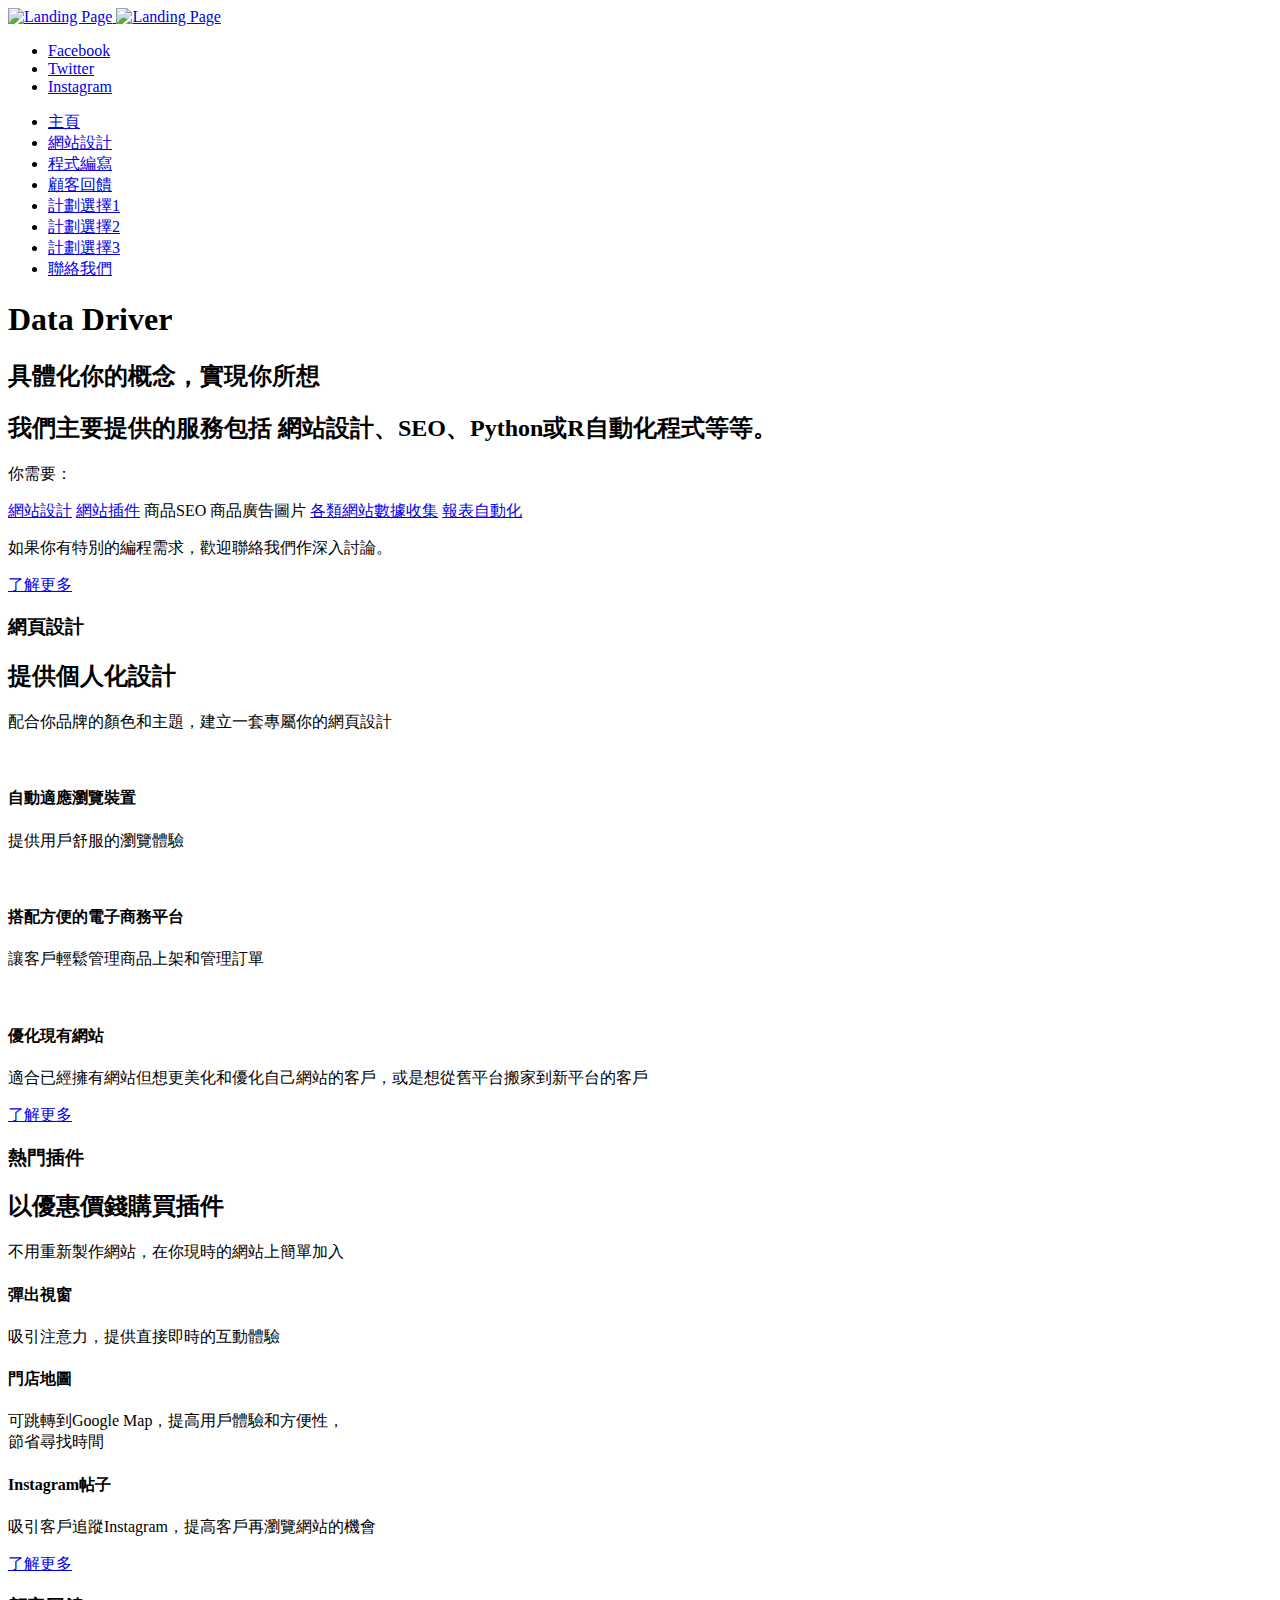
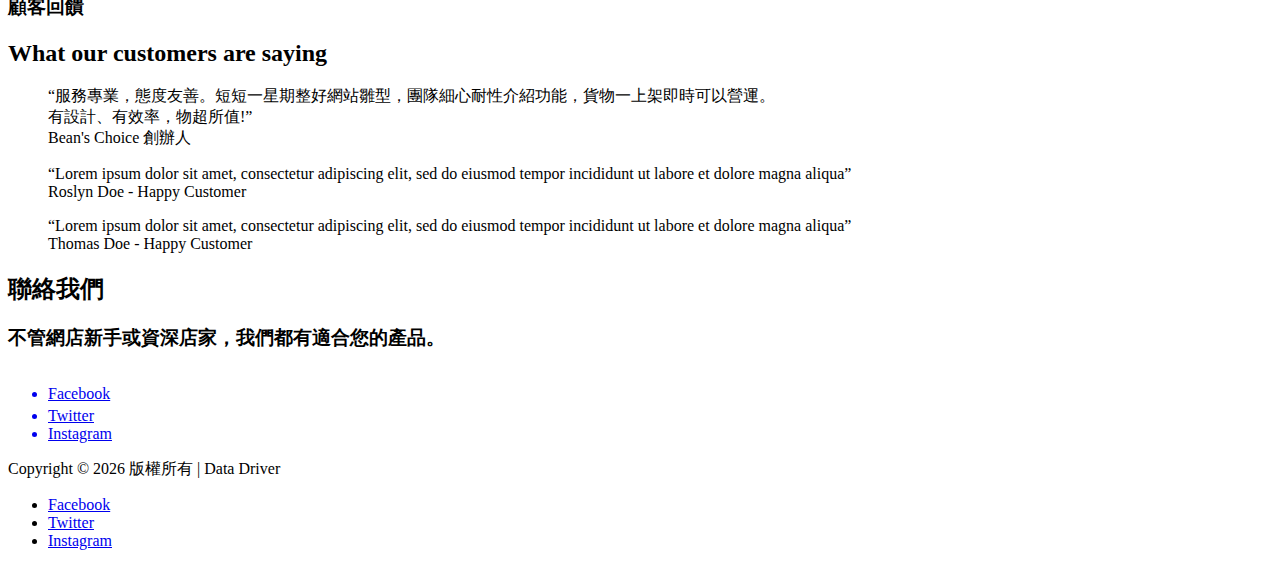
==== index.html @ 48b4c6f4 "Update index.html" ====
<!DOCTYPE html>
<html>
<head lang="en">
    <meta charset="UTF-8">

    <!--Page Title-->
    <title>Data Driver</title>

    <!--Meta Keywords and Description-->
    <meta name="keywords" content="">
    <meta name="description" content="">
    <meta name="viewport" content="width=device-width, initial-scale=1.0, user-scalable=no"/>

    <!--Favicon-->
    <link rel="shortcut icon" type="image/x-icon" href="images/favicon.ico" title="Favicon"/>

    <!-- boostrap CSS-->
    <link href="https://cdn.jsdelivr.net/npm/bootstrap@5.3.1/dist/css/bootstrap.min.css" rel="stylesheet" integrity="sha384-4bw+/aepP/YC94hEpVNVgiZdgIC5+VKNBQNGCHeKRQN+PtmoHDEXuppvnDJzQIu9" crossorigin="anonymous">

    <!-- Main CSS Files -->
    <link rel="stylesheet" href="css/style.css">
    <link rel="stylesheet" href="css/responsive.css">

    <!--Icon Fonts - Font Awesome Icons-->
    <link rel="stylesheet" href="css/font-awesome.min.css">

    <!-- Animate CSS-->
    <link href="css/animate.css" rel="stylesheet" type="text/css">

    <!--Google Webfonts-->
    <link href='https://fonts.googleapis.com/css?family=Open+Sans:400,300,600,700,800' rel='stylesheet' type='text/css'>
</head>
<body>

<!-- Preloader -->
<div id="preloader">
    <div id="status" class="la-ball-triangle-path la-dark">
        <div></div>
        <div></div>
        <div></div>
    </div>
</div>
<!--End of Preloader-->

<div class="page-border" data-wow-duration="0.7s" data-wow-delay="0.2s">
    <div class="top-border wow fadeInDown animated" style="visibility: visible; animation-name: fadeInDown;"></div>
    <div class="right-border wow fadeInRight animated" style="visibility: visible; animation-name: fadeInRight;"></div>
    <div class="bottom-border wow fadeInUp animated" style="visibility: visible; animation-name: fadeInUp;"></div>
    <div class="left-border wow fadeInLeft animated" style="visibility: visible; animation-name: fadeInLeft;"></div>
</div>

<div id="wrapper">

    <header id="banner" class="scrollto clearfix" data-enllax-ratio=".5" style="background-position: right -20px; background-image: url('images/banner-images/banner-image-1.jpg');">
        <div id="header" class="nav-collapse">
            <div class="row clearfix">
                <div class="col-1">

                    <!--Logo-->
                    <div id="logo">

                        <!--Logo that is shown on the banner-->
                        <a href="./">
                            <img src="images/logo.png" id="banner-logo" alt="Landing Page"/>
                        </a>
                        <!--End of Banner Logo-->

                        <!--The Logo that is shown on the sticky Navigation Bar-->
                        <a href="./">
                            <img src="images/logo-2.png" id="navigation-logo" alt="Landing Page"/>
                        </a>
                        <!--End of Navigation Logo-->

                    </div>
                    <!--End of Logo-->

                    <aside>

                        <!--Social Icons in Header-->
                        <ul class="social-icons">
                            <li>
                                <a target="_blank" title="Facebook" href="https://www.facebook.com/username">
                                    <i class="fa fa-facebook fa-1x"></i><span>Facebook</span>
                                </a>
                            </li>
                            <li>
                                <a target="_blank" title="Twitter" href="http://www.twitter.com/username">
                                    <i class="fa fa-twitter fa-1x"></i><span>Twitter</span>
                                </a>
                            </li>
                            <li>
                                <a target="_blank" title="Instagram" href="http://www.instagram.com/username">
                                    <i class="fa fa-instagram fa-1x"></i><span>Instagram</span>
                                </a>
                            </li>
                        </ul>
                        <!--End of Social Icons in Header-->

                    </aside>

                    <!--Main Navigation-->
                    <nav id="nav-main">
                        <ul>
                            <li>
                                <a href="./">主頁</a>
                            </li>
                            <li>
                                <a href="#web">網站設計</a>
                            </li>
                            <li class="d-none">
                                <a href="./program.html">程式編寫</a>
                            </li>
                            <li class="d-none">
                                <a href="#feedbacks">顧客回饋</a>
                            </li>
                            <li>
                                <a href="./plan.html">計劃選擇1</a>
                            </li>
                            <li>
                                <a rel="noopener" href="./plan.html">計劃選擇2</a>
                            </li>
                            <li>
                                <a rel="noopener" href="./plan/">計劃選擇3</a>
                            </li>
                            <li>
                                <a href="#contact">聯絡我們</a>
                            </li>
                        </ul>
                    </nav>
                    <!--End of Main Navigation-->

                    <div id="nav-trigger"><span></span></div>
                    <nav id="nav-mobile"></nav>

                </div>
            </div>
        </div><!--End of Header-->

        <!--Banner Content-->
        <section id="banner-content" class="row clearfix light-background">
            <div class="col-50 vertical-center">
                <div class="section-heading">
                    <h1>Data Driver </h1><h2>具體化你的概念，實現你所想</h2>
                    <h2>我們主要提供的服務包括 網站設計、SEO、Python或R自動化程式等等。</h2>
                    <p>你需要：</p>
                    <a href="#web" class="button">網站設計</a>
                    <a href="#plugin" class="button">網站插件</a>
                    <a onclick = "pop_up_screen()" class="button">商品SEO</a>
                    <a onclick = "pop_up_screen()" class="button">商品廣告圖片</a>
                    <a href="#program" class="d-none button">各類網站數據收集</a>
                    <a href="#program" class="d-none button">報表自動化</a>
                </div>
                <p>如果你有特別的編程需求，歡迎聯絡我們作深入討論。</p>
                <!--Call to Action-->
                <a href="#contact" class="button m-4">了解更多</a>
                <!--End Call to Action-->

            </div>

        </section><!--End of Row-->
    </header>

    <!--Main Content Area-->
    <main id="content">

        <!--web-->
        <section id="web" class="light-background scrollto">
            <div class="row pb-0 clearfix ">
                <div class="section-heading">
                    <h3>網頁設計</h3>
                    <h2 class="section-title">提供個人化設計</h2>
                    <p class="section-subtitle">配合你品牌的顏色和主題，建立一套專屬你的網頁設計</p>
                </div>
                <!--Description Block-->
                <div class="col-3-1 wow fadeInUp" data-wow-delay="0.1s">
                    <img src="images/gallery-images/mockup.png" alt=""> 
                    <!-- yuhahi pic, different device -->
                    <!--Description-->
                    <div class="description">
                        <h4>自動適應瀏覽裝置</h4>
                        <p>提供用戶舒服的瀏覽體驗</p>
                    </div>
                </div>
                <!--End of Description Block-->
                <!--Description Block-->
                <div class="col-3-1 wow fadeInUp" data-wow-delay="0.2s">
                    <img src="images/gallery-images/shopping-cart.png" alt=""> 
                    <!-- clover pet pic -->
                    <!--Description-->
                    <div class="description">
                        <h4>搭配方便的電子商務平台</h4>
                        <p>讓客戶輕鬆管理商品上架和管理訂單</p>
                    </div>
                </div>
                <!--End of Description Block-->
                <!--Description Block-->
                <div class="col-3-1 wow fadeInUp" data-wow-delay="0.3s">
                    <img src="images/gallery-images/migration.png" alt=""> 
                    <!-- clover pet pic -->
                    <!--Description-->
                    <div class="description">
                        <h4>優化現有網站</h4>
                        <p>適合已經擁有網站但想更美化和優化自己網站的客戶，或是想從舊平台搬家到新平台的客戶</p>
                    </div>
                </div>
                <!--End of Description Block-->
            </div>
            
            <!--Call to Action-->
            <a href="#contact" class="mb-5 button wow fadeInUp" data-wow-delay="0.3s">了解更多</a>
            <!--End Call to Action-->
        </section>
        <!--End of web-->

        <!--plugin-->
        <section id="plugin" class="dark-background scrollto">
            <div class="row pb-0 clearfix ">
                <div class="section-heading">
                    <h3>熱門插件</h3>
                    <h2 class="section-title">以優惠價錢購買插件</h2>
                    <p class="section-subtitle">不用重新製作網站，在你現時的網站上簡單加入</p>
                </div>
                <!--Icon Block-->
                <div class="col-3-1 icon-block icon-top wow fadeInUp" data-wow-delay="0.1s">
                    <!--Icon-->
                    <div class="icon">
                        <i class="fa fa-window-restore fa-2x"></i>
                    </div>
                    <div class="pic" style="background-image: url('images/gallery-images/pop-up.png')"></div>
                    <!--Icon Block Description-->
                    <div class="description">
                        <h4>彈出視窗</h4>
                        <p>吸引注意力，提供直接即時的互動體驗</p>
                    </div>
                </div>
                <!--End of Icon Block-->

                <!--Icon Block-->
                <div class="col-3-1 icon-block icon-top wow fadeInUp" data-wow-delay="0.2s">
                    <!--Icon-->
                    <div class="icon">
                        <i class="fa fa-map-marker fa-2x"></i>
                    </div>
                    <div class="pic" style="background-image: url('images/gallery-images/example-map.png')"></div>
                    <!--Icon Block Description-->
                    <div class="description">
                        <h4>門店地圖</h4>
                        <p>可跳轉到Google Map，提高用戶體驗和方便性，<br>節省尋找時間</p>
                    </div>
                </div>
                <!--End of Icon Block-->

                <!--Icon Block-->
                <div class="col-3-1 icon-block icon-top wow fadeInUp" data-wow-delay="0.3s">
                    <!--Icon-->
                    <div class="icon">
                        <i class="fa fa-instagram fa-2x"></i>
                    </div>
                    <div class="pic" style="background-image: url('images/gallery-images/ig-feed.png')"></div>
                    <!--Icon Block Description-->
                    <div class="description">
                        <h4>Instagram帖子</h4>
                        <p>吸引客戶追蹤Instagram，提高客戶再瀏覽網站的機會</p>
                    </div>
                </div>
                <!--End of Icon Block-->
            </div>
            
                <!--Call to Action-->
                <a href="#contact" class="mb-5 button wow fadeInUp" data-wow-delay="0.8s">了解更多</a>
                <!--End Call to Action-->
        </section>
        <!--End of plugin-->

        <!--feedbacks-->
        <section id="feedbacks" class="d-none scrollto" data-enllax-ratio=".2" style="background-position: center -8px; background-image: url('images/banner-images/banner-image-2.jpg');">

            <div class="row clearfix">

                <div class="section-heading">
                    <h3>顧客回饋</h3>
                    <h2 class="section-title">What our customers are saying</h2>
                </div>

                <!--User feedback-->
                <blockquote class="col-3 feedback ">
                    <div class="section-pic" style="background-image: url('images/user-images/user-1.jpg')">
                        </div>
                    <q>服務專業，態度友善。短短一星期整好網站雛型，團隊細心耐性介紹功能，貨物一上架即時可以營運。<br>有設計、有效率，物超所值!</q>
                    <footer>Bean's Choice 創辦人</footer>
                </blockquote>
                <!-- End of feedback-->

                <!--User feedback-->
                <blockquote class="col-3 feedback ">
                    <div class="section-pic" style="background-image: url('images/user-images/user-1.jpg')"></div>
                    <q>Lorem ipsum dolor sit amet, consectetur adipiscing elit, sed do eiusmod tempor incididunt ut
                        labore
                        et dolore magna aliqua</q>
                    <footer>Roslyn Doe - Happy Customer</footer>
                </blockquote>
                <!-- End of feedback-->

                <!--User feedback-->
                <blockquote class="col-3 feedback ">
                    <div class="section-pic" style="background-image: url('images/user-images/user-1.jpg')"></div>
                    <q>Lorem ipsum dolor sit amet, consectetur adipiscing elit, sed do eiusmod tempor incididunt ut
                        labore
                        et dolore magna aliqua</q>
                    <footer>Thomas Doe - Happy Customer</footer>
                </blockquote>
                <!-- End of feedback-->

            </div>

        </section>
        <!--End of feedbacks-->

        <!-- Testing -->
        <section id="contact" class="section-pic dark-background scrollto clearfix" style="background-image: url('images/banner-images/banner-image-1.jpg'
        ); background-position: 50% -10px;">
            <div class="overlay gradient-overlay"></div>
            <div class="row clearfix mb-5">
                <div class="section-heading">
                    <h2 class="section-title">聯絡我們</h2>
                    <h3 class="section-subtitle">不管網店新手或資深店家，我們都有適合您的產品。</h3>
                </div>
                <!--Social Icons in Footer-->
                
                <ul class="social-icons">
                    <a target="_blank" title="Facebook"  href="https://www.facebook.com/username">
                        <li>
                            <i class="fa fa-whatsapp" style="font-size: 2em;"></i><span>Facebook</span>
                        </li>
                    </a>
                    <a target="_blank" title="Twitter" href="http://www.twitter.com/username">
                        <li>
                            <i class="fa fa-paper-plane"></i><span>Twitter</span>
                        </li>
                    </a>
                    <a target="_blank" title="Instagram" href="http://www.instagram.com/username">
                        <li>
                            <i class="fa fa-envelope"></i><span>Instagram</span>
                        </li>
                    </a>
                </ul>
                <!--End of Social Icons in Footer-->
            </div>
        </section>
        <!-- End of Testing-->
    </main>
    <!--End Main Content Area-->


    <!--Footer-->
    <footer id="landing-footer" class="clearfix">
        <div class="row clearfix">

            <p id="copyright" class="col-2">Copyright © 
                <script>document.write(new Date().getFullYear());</script>
             版權所有 | Data Driver</p>

            <!--Social Icons in Footer-->
            <ul class="col-2 social-icons">
                <li>
                    <a target="_blank" title="Facebook" href="https://www.facebook.com/username">
                        <i class="fa fa-facebook fa-1x"></i><span>Facebook</span>
                    </a>
                </li>
                <li>
                    <a target="_blank" title="Twitter" href="http://www.twitter.com/username">
                        <i class="fa fa-twitter fa-1x"></i><span>Twitter</span>
                    </a>
                </li>
                <li>
                    <a target="_blank" title="Instagram" href="http://www.instagram.com/username">
                        <i class="fa fa-instagram fa-1x"></i><span>Instagram</span>
                    </a>
                </li>
            </ul>
            <!--End of Social Icons in Footer-->
        </div>
    </footer>
    <!--End of Footer-->

</div>

<!-- Include JavaScript resources -->
<script src="js/jquery.1.8.3.min.js"></script>
<script src="js/wow.min.js"></script>
<script src="js/featherlight.min.js"></script>
<script src="js/featherlight.gallery.min.js"></script>
<script src="js/jquery.enllax.min.js"></script>
<script src="js/jquery.scrollUp.min.js"></script>
<script src="js/jquery.easing.min.js"></script>
<script src="js/jquery.stickyNavbar.min.js"></script>
<script src="js/jquery.waypoints.min.js"></script>
<script src="js/images-loaded.min.js"></script>
<script src="js/lightbox.min.js"></script>
<script src="js/site.js"></script>


</body>
</html>
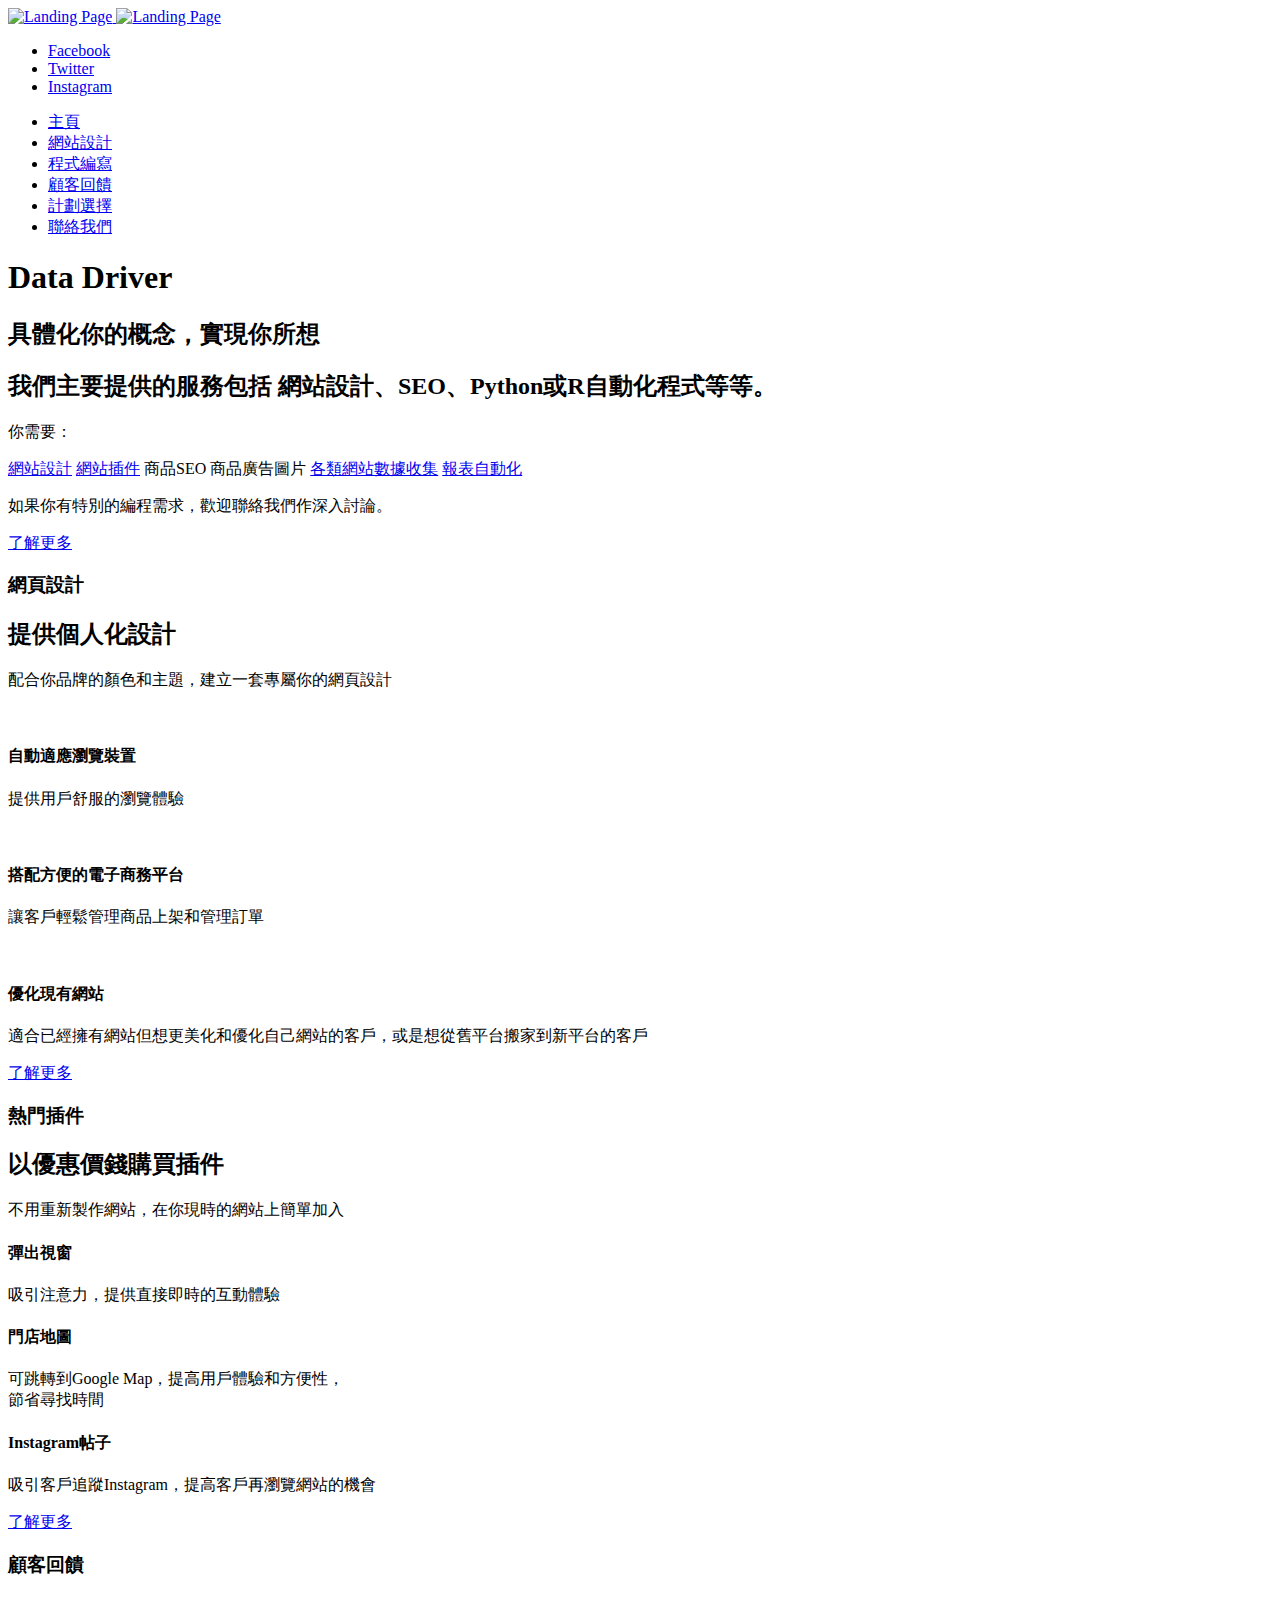
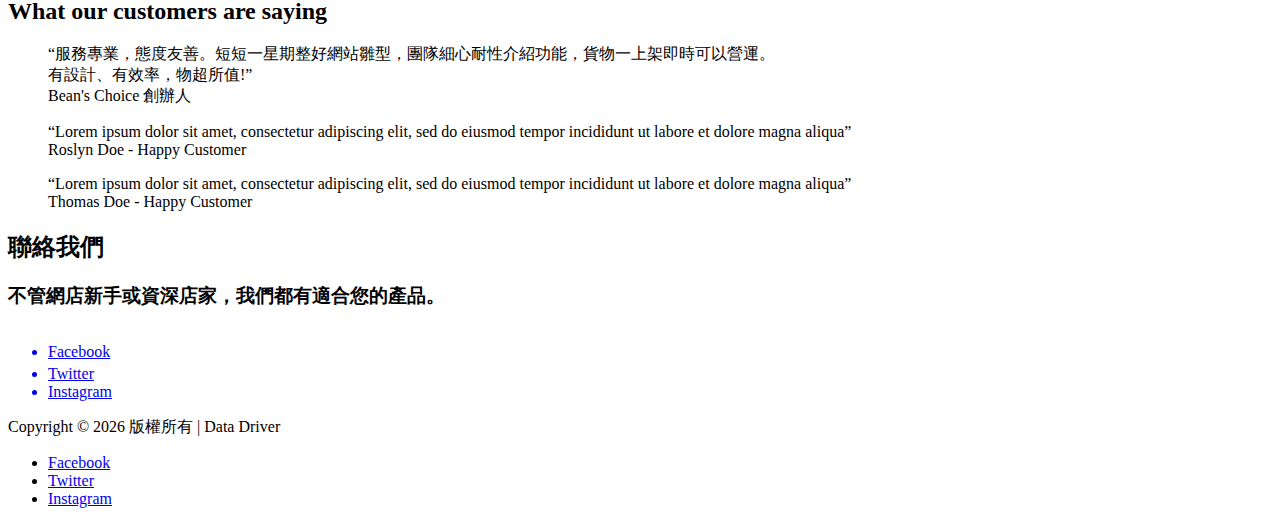
==== commit 2c24c7dd: "Update index.html" ====
--- a/index.html
+++ b/index.html
@@ -114,13 +114,7 @@
                                 <a href="#feedbacks">顧客回饋</a>
                             </li>
                             <li>
-                                <a href="./plan.html">計劃選擇1</a>
-                            </li>
-                            <li>
-                                <a rel="noopener" href="./plan.html">計劃選擇2</a>
-                            </li>
-                            <li>
-                                <a rel="noopener" href="./plan/">計劃選擇3</a>
+                                <a href="https://datadriverofficial.github.io/plan">計劃選擇</a>
                             </li>
                             <li>
                                 <a href="#contact">聯絡我們</a>
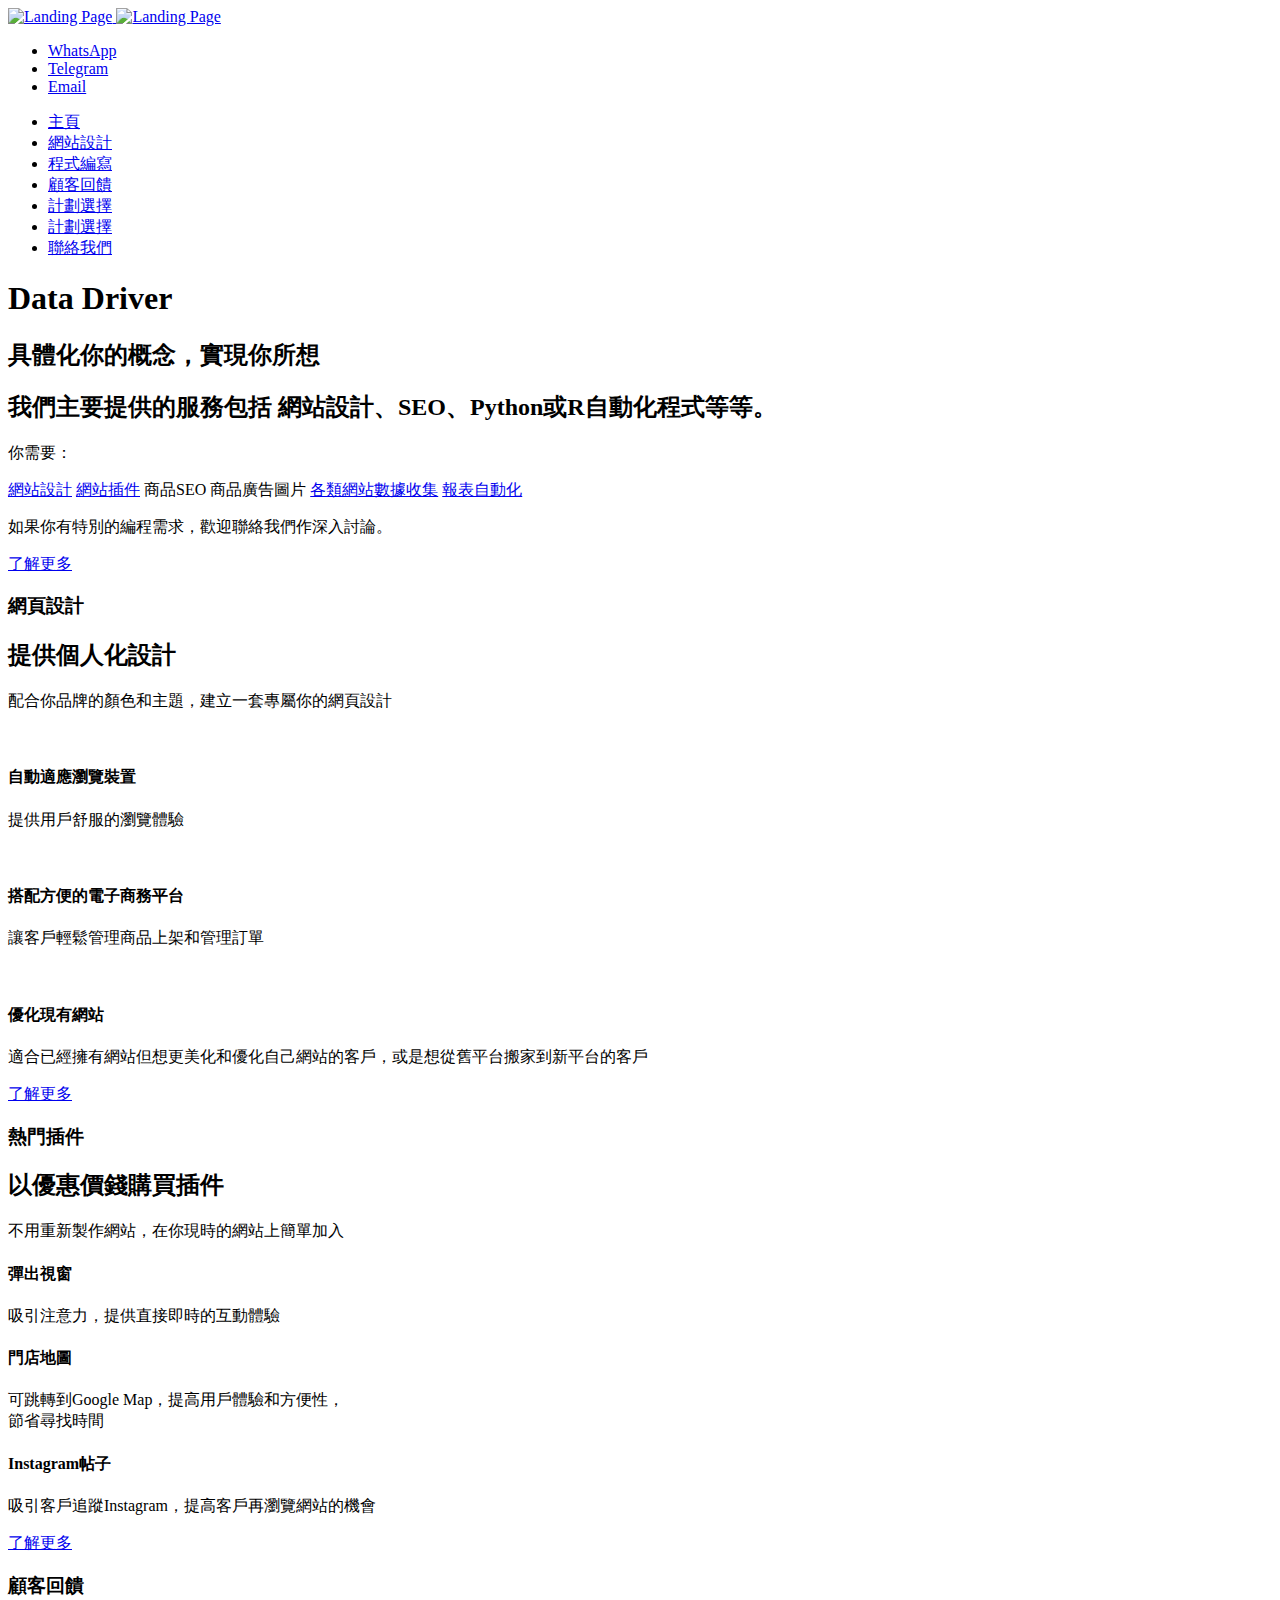
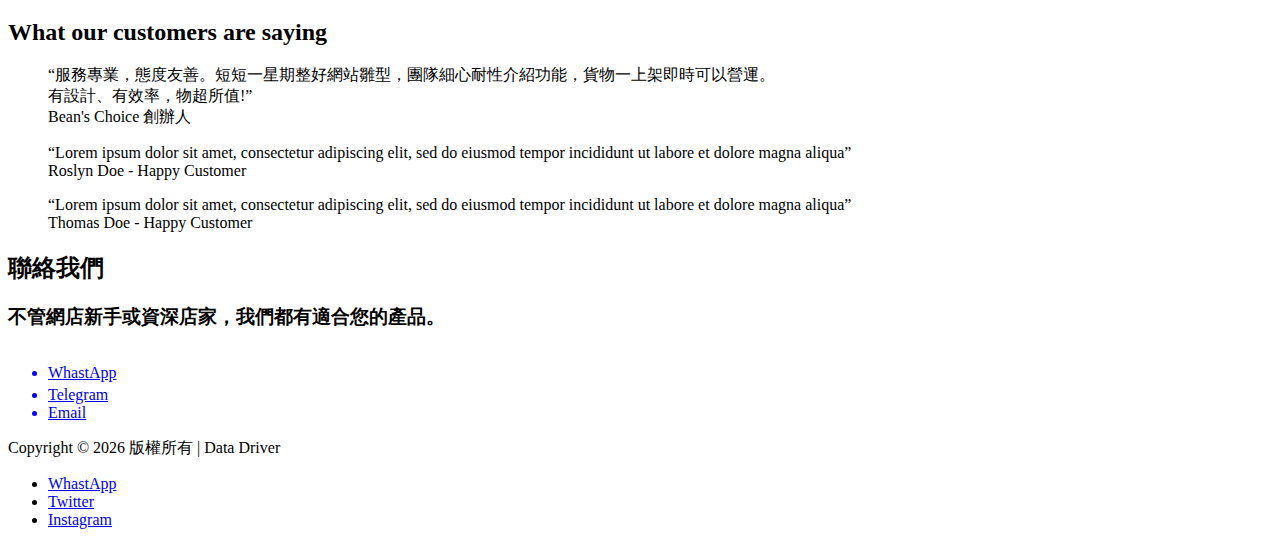
==== commit 3964fd25: "Add files via upload" ====
--- a/index.html
+++ b/index.html
@@ -1,398 +1,431 @@
-<!DOCTYPE html>
-<html>
-<head lang="en">
-    <meta charset="UTF-8">
-
-    <!--Page Title-->
-    <title>Data Driver</title>
-
-    <!--Meta Keywords and Description-->
-    <meta name="keywords" content="">
-    <meta name="description" content="">
-    <meta name="viewport" content="width=device-width, initial-scale=1.0, user-scalable=no"/>
-
-    <!--Favicon-->
-    <link rel="shortcut icon" type="image/x-icon" href="images/favicon.ico" title="Favicon"/>
-
-    <!-- boostrap CSS-->
-    <link href="https://cdn.jsdelivr.net/npm/bootstrap@5.3.1/dist/css/bootstrap.min.css" rel="stylesheet" integrity="sha384-4bw+/aepP/YC94hEpVNVgiZdgIC5+VKNBQNGCHeKRQN+PtmoHDEXuppvnDJzQIu9" crossorigin="anonymous">
-
-    <!-- Main CSS Files -->
-    <link rel="stylesheet" href="css/style.css">
-    <link rel="stylesheet" href="css/responsive.css">
-
-    <!--Icon Fonts - Font Awesome Icons-->
-    <link rel="stylesheet" href="css/font-awesome.min.css">
-
-    <!-- Animate CSS-->
-    <link href="css/animate.css" rel="stylesheet" type="text/css">
-
-    <!--Google Webfonts-->
-    <link href='https://fonts.googleapis.com/css?family=Open+Sans:400,300,600,700,800' rel='stylesheet' type='text/css'>
-</head>
-<body>
-
-<!-- Preloader -->
-<div id="preloader">
-    <div id="status" class="la-ball-triangle-path la-dark">
-        <div></div>
-        <div></div>
-        <div></div>
-    </div>
-</div>
-<!--End of Preloader-->
-
-<div class="page-border" data-wow-duration="0.7s" data-wow-delay="0.2s">
-    <div class="top-border wow fadeInDown animated" style="visibility: visible; animation-name: fadeInDown;"></div>
-    <div class="right-border wow fadeInRight animated" style="visibility: visible; animation-name: fadeInRight;"></div>
-    <div class="bottom-border wow fadeInUp animated" style="visibility: visible; animation-name: fadeInUp;"></div>
-    <div class="left-border wow fadeInLeft animated" style="visibility: visible; animation-name: fadeInLeft;"></div>
-</div>
-
-<div id="wrapper">
-
-    <header id="banner" class="scrollto clearfix" data-enllax-ratio=".5" style="background-position: right -20px; background-image: url('images/banner-images/banner-image-1.jpg');">
-        <div id="header" class="nav-collapse">
-            <div class="row clearfix">
-                <div class="col-1">
-
-                    <!--Logo-->
-                    <div id="logo">
-
-                        <!--Logo that is shown on the banner-->
-                        <a href="./">
-                            <img src="images/logo.png" id="banner-logo" alt="Landing Page"/>
-                        </a>
-                        <!--End of Banner Logo-->
-
-                        <!--The Logo that is shown on the sticky Navigation Bar-->
-                        <a href="./">
-                            <img src="images/logo-2.png" id="navigation-logo" alt="Landing Page"/>
-                        </a>
-                        <!--End of Navigation Logo-->
-
-                    </div>
-                    <!--End of Logo-->
-
-                    <aside>
-
-                        <!--Social Icons in Header-->
-                        <ul class="social-icons">
-                            <li>
-                                <a target="_blank" title="Facebook" href="https://www.facebook.com/username">
-                                    <i class="fa fa-facebook fa-1x"></i><span>Facebook</span>
-                                </a>
-                            </li>
-                            <li>
-                                <a target="_blank" title="Twitter" href="http://www.twitter.com/username">
-                                    <i class="fa fa-twitter fa-1x"></i><span>Twitter</span>
-                                </a>
-                            </li>
-                            <li>
-                                <a target="_blank" title="Instagram" href="http://www.instagram.com/username">
-                                    <i class="fa fa-instagram fa-1x"></i><span>Instagram</span>
-                                </a>
-                            </li>
-                        </ul>
-                        <!--End of Social Icons in Header-->
-
-                    </aside>
-
-                    <!--Main Navigation-->
-                    <nav id="nav-main">
-                        <ul>
-                            <li>
-                                <a href="./">主頁</a>
-                            </li>
-                            <li>
-                                <a href="#web">網站設計</a>
-                            </li>
-                            <li class="d-none">
-                                <a href="./program.html">程式編寫</a>
-                            </li>
-                            <li class="d-none">
-                                <a href="#feedbacks">顧客回饋</a>
-                            </li>
-                            <li>
-                                <a href="https://datadriverofficial.github.io/plan">計劃選擇</a>
-                            </li>
-                            <li>
-                                <a href="#contact">聯絡我們</a>
-                            </li>
-                        </ul>
-                    </nav>
-                    <!--End of Main Navigation-->
-
-                    <div id="nav-trigger"><span></span></div>
-                    <nav id="nav-mobile"></nav>
-
-                </div>
-            </div>
-        </div><!--End of Header-->
-
-        <!--Banner Content-->
-        <section id="banner-content" class="row clearfix light-background">
-            <div class="col-50 vertical-center">
-                <div class="section-heading">
-                    <h1>Data Driver </h1><h2>具體化你的概念，實現你所想</h2>
-                    <h2>我們主要提供的服務包括 網站設計、SEO、Python或R自動化程式等等。</h2>
-                    <p>你需要：</p>
-                    <a href="#web" class="button">網站設計</a>
-                    <a href="#plugin" class="button">網站插件</a>
-                    <a onclick = "pop_up_screen()" class="button">商品SEO</a>
-                    <a onclick = "pop_up_screen()" class="button">商品廣告圖片</a>
-                    <a href="#program" class="d-none button">各類網站數據收集</a>
-                    <a href="#program" class="d-none button">報表自動化</a>
-                </div>
-                <p>如果你有特別的編程需求，歡迎聯絡我們作深入討論。</p>
-                <!--Call to Action-->
-                <a href="#contact" class="button m-4">了解更多</a>
-                <!--End Call to Action-->
-
-            </div>
-
-        </section><!--End of Row-->
-    </header>
-
-    <!--Main Content Area-->
-    <main id="content">
-
-        <!--web-->
-        <section id="web" class="light-background scrollto">
-            <div class="row pb-0 clearfix ">
-                <div class="section-heading">
-                    <h3>網頁設計</h3>
-                    <h2 class="section-title">提供個人化設計</h2>
-                    <p class="section-subtitle">配合你品牌的顏色和主題，建立一套專屬你的網頁設計</p>
-                </div>
-                <!--Description Block-->
-                <div class="col-3-1 wow fadeInUp" data-wow-delay="0.1s">
-                    <img src="images/gallery-images/mockup.png" alt=""> 
-                    <!-- yuhahi pic, different device -->
-                    <!--Description-->
-                    <div class="description">
-                        <h4>自動適應瀏覽裝置</h4>
-                        <p>提供用戶舒服的瀏覽體驗</p>
-                    </div>
-                </div>
-                <!--End of Description Block-->
-                <!--Description Block-->
-                <div class="col-3-1 wow fadeInUp" data-wow-delay="0.2s">
-                    <img src="images/gallery-images/shopping-cart.png" alt=""> 
-                    <!-- clover pet pic -->
-                    <!--Description-->
-                    <div class="description">
-                        <h4>搭配方便的電子商務平台</h4>
-                        <p>讓客戶輕鬆管理商品上架和管理訂單</p>
-                    </div>
-                </div>
-                <!--End of Description Block-->
-                <!--Description Block-->
-                <div class="col-3-1 wow fadeInUp" data-wow-delay="0.3s">
-                    <img src="images/gallery-images/migration.png" alt=""> 
-                    <!-- clover pet pic -->
-                    <!--Description-->
-                    <div class="description">
-                        <h4>優化現有網站</h4>
-                        <p>適合已經擁有網站但想更美化和優化自己網站的客戶，或是想從舊平台搬家到新平台的客戶</p>
-                    </div>
-                </div>
-                <!--End of Description Block-->
-            </div>
-            
-            <!--Call to Action-->
-            <a href="#contact" class="mb-5 button wow fadeInUp" data-wow-delay="0.3s">了解更多</a>
-            <!--End Call to Action-->
-        </section>
-        <!--End of web-->
-
-        <!--plugin-->
-        <section id="plugin" class="dark-background scrollto">
-            <div class="row pb-0 clearfix ">
-                <div class="section-heading">
-                    <h3>熱門插件</h3>
-                    <h2 class="section-title">以優惠價錢購買插件</h2>
-                    <p class="section-subtitle">不用重新製作網站，在你現時的網站上簡單加入</p>
-                </div>
-                <!--Icon Block-->
-                <div class="col-3-1 icon-block icon-top wow fadeInUp" data-wow-delay="0.1s">
-                    <!--Icon-->
-                    <div class="icon">
-                        <i class="fa fa-window-restore fa-2x"></i>
-                    </div>
-                    <div class="pic" style="background-image: url('images/gallery-images/pop-up.png')"></div>
-                    <!--Icon Block Description-->
-                    <div class="description">
-                        <h4>彈出視窗</h4>
-                        <p>吸引注意力，提供直接即時的互動體驗</p>
-                    </div>
-                </div>
-                <!--End of Icon Block-->
-
-                <!--Icon Block-->
-                <div class="col-3-1 icon-block icon-top wow fadeInUp" data-wow-delay="0.2s">
-                    <!--Icon-->
-                    <div class="icon">
-                        <i class="fa fa-map-marker fa-2x"></i>
-                    </div>
-                    <div class="pic" style="background-image: url('images/gallery-images/example-map.png')"></div>
-                    <!--Icon Block Description-->
-                    <div class="description">
-                        <h4>門店地圖</h4>
-                        <p>可跳轉到Google Map，提高用戶體驗和方便性，<br>節省尋找時間</p>
-                    </div>
-                </div>
-                <!--End of Icon Block-->
-
-                <!--Icon Block-->
-                <div class="col-3-1 icon-block icon-top wow fadeInUp" data-wow-delay="0.3s">
-                    <!--Icon-->
-                    <div class="icon">
-                        <i class="fa fa-instagram fa-2x"></i>
-                    </div>
-                    <div class="pic" style="background-image: url('images/gallery-images/ig-feed.png')"></div>
-                    <!--Icon Block Description-->
-                    <div class="description">
-                        <h4>Instagram帖子</h4>
-                        <p>吸引客戶追蹤Instagram，提高客戶再瀏覽網站的機會</p>
-                    </div>
-                </div>
-                <!--End of Icon Block-->
-            </div>
-            
-                <!--Call to Action-->
-                <a href="#contact" class="mb-5 button wow fadeInUp" data-wow-delay="0.8s">了解更多</a>
-                <!--End Call to Action-->
-        </section>
-        <!--End of plugin-->
-
-        <!--feedbacks-->
-        <section id="feedbacks" class="d-none scrollto" data-enllax-ratio=".2" style="background-position: center -8px; background-image: url('images/banner-images/banner-image-2.jpg');">
-
-            <div class="row clearfix">
-
-                <div class="section-heading">
-                    <h3>顧客回饋</h3>
-                    <h2 class="section-title">What our customers are saying</h2>
-                </div>
-
-                <!--User feedback-->
-                <blockquote class="col-3 feedback ">
-                    <div class="section-pic" style="background-image: url('images/user-images/user-1.jpg')">
-                        </div>
-                    <q>服務專業，態度友善。短短一星期整好網站雛型，團隊細心耐性介紹功能，貨物一上架即時可以營運。<br>有設計、有效率，物超所值!</q>
-                    <footer>Bean's Choice 創辦人</footer>
-                </blockquote>
-                <!-- End of feedback-->
-
-                <!--User feedback-->
-                <blockquote class="col-3 feedback ">
-                    <div class="section-pic" style="background-image: url('images/user-images/user-1.jpg')"></div>
-                    <q>Lorem ipsum dolor sit amet, consectetur adipiscing elit, sed do eiusmod tempor incididunt ut
-                        labore
-                        et dolore magna aliqua</q>
-                    <footer>Roslyn Doe - Happy Customer</footer>
-                </blockquote>
-                <!-- End of feedback-->
-
-                <!--User feedback-->
-                <blockquote class="col-3 feedback ">
-                    <div class="section-pic" style="background-image: url('images/user-images/user-1.jpg')"></div>
-                    <q>Lorem ipsum dolor sit amet, consectetur adipiscing elit, sed do eiusmod tempor incididunt ut
-                        labore
-                        et dolore magna aliqua</q>
-                    <footer>Thomas Doe - Happy Customer</footer>
-                </blockquote>
-                <!-- End of feedback-->
-
-            </div>
-
-        </section>
-        <!--End of feedbacks-->
-
-        <!-- Testing -->
-        <section id="contact" class="section-pic dark-background scrollto clearfix" style="background-image: url('images/banner-images/banner-image-1.jpg'
-        ); background-position: 50% -10px;">
-            <div class="overlay gradient-overlay"></div>
-            <div class="row clearfix mb-5">
-                <div class="section-heading">
-                    <h2 class="section-title">聯絡我們</h2>
-                    <h3 class="section-subtitle">不管網店新手或資深店家，我們都有適合您的產品。</h3>
-                </div>
-                <!--Social Icons in Footer-->
-                
-                <ul class="social-icons">
-                    <a target="_blank" title="Facebook"  href="https://www.facebook.com/username">
-                        <li>
-                            <i class="fa fa-whatsapp" style="font-size: 2em;"></i><span>Facebook</span>
-                        </li>
-                    </a>
-                    <a target="_blank" title="Twitter" href="http://www.twitter.com/username">
-                        <li>
-                            <i class="fa fa-paper-plane"></i><span>Twitter</span>
-                        </li>
-                    </a>
-                    <a target="_blank" title="Instagram" href="http://www.instagram.com/username">
-                        <li>
-                            <i class="fa fa-envelope"></i><span>Instagram</span>
-                        </li>
-                    </a>
-                </ul>
-                <!--End of Social Icons in Footer-->
-            </div>
-        </section>
-        <!-- End of Testing-->
-    </main>
-    <!--End Main Content Area-->
-
-
-    <!--Footer-->
-    <footer id="landing-footer" class="clearfix">
-        <div class="row clearfix">
-
-            <p id="copyright" class="col-2">Copyright © 
-                <script>document.write(new Date().getFullYear());</script>
-             版權所有 | Data Driver</p>
-
-            <!--Social Icons in Footer-->
-            <ul class="col-2 social-icons">
-                <li>
-                    <a target="_blank" title="Facebook" href="https://www.facebook.com/username">
-                        <i class="fa fa-facebook fa-1x"></i><span>Facebook</span>
-                    </a>
-                </li>
-                <li>
-                    <a target="_blank" title="Twitter" href="http://www.twitter.com/username">
-                        <i class="fa fa-twitter fa-1x"></i><span>Twitter</span>
-                    </a>
-                </li>
-                <li>
-                    <a target="_blank" title="Instagram" href="http://www.instagram.com/username">
-                        <i class="fa fa-instagram fa-1x"></i><span>Instagram</span>
-                    </a>
-                </li>
-            </ul>
-            <!--End of Social Icons in Footer-->
-        </div>
-    </footer>
-    <!--End of Footer-->
-
-</div>
-
-<!-- Include JavaScript resources -->
-<script src="js/jquery.1.8.3.min.js"></script>
-<script src="js/wow.min.js"></script>
-<script src="js/featherlight.min.js"></script>
-<script src="js/featherlight.gallery.min.js"></script>
-<script src="js/jquery.enllax.min.js"></script>
-<script src="js/jquery.scrollUp.min.js"></script>
-<script src="js/jquery.easing.min.js"></script>
-<script src="js/jquery.stickyNavbar.min.js"></script>
-<script src="js/jquery.waypoints.min.js"></script>
-<script src="js/images-loaded.min.js"></script>
-<script src="js/lightbox.min.js"></script>
-<script src="js/site.js"></script>
-
-
-</body>
-</html>
+<!DOCTYPE html>
+<html>
+
+<head lang="en">
+    <meta charset="UTF-8">
+
+    <!--SEO-->
+    <title ng-non-bindable="">Data Driver | 具體化你的概念，實現你所想</title>
+    <meta name="description" content="我們主要提供的服務包括 網站設計、SEO、Python或R自動化程式等等。">
+    <meta name="keywords" content="網站設計, 網站插件, SEO,Python, R,自動化程式,自動化程式,自動化程式">
+    <!--Meta Keywords and Description-->
+    <meta property="og:title" content="Data Driver | 具體化你的概念，實現你所想">
+    <meta property="og:type" content="page">
+    <meta property="og:url" content="https://datadriverofficial.github.io">
+    <link rel="canonical" href="https://datadriverofficial.github.io">
+    <meta property="og:description" content="我們主要提供的服務包括 網站設計、SEO、Python或R自動化程式等等。">
+    <meta property="og:image" content="images/logo.png">
+
+    <!--locale meta-->
+    <meta name="viewport" content="width=device-width, initial-scale=1.0, user-scalable=no" />
+    <meta name="apple-mobile-web-app-capable" content="yes">
+
+    <!--Favicon-->
+    <link rel="shortcut icon" type="image/x-icon" href="images/favicon.ico" title="Favicon" />
+    <link rel="apple-touch-icon" href="images/favicon.ico">
+
+    <!-- boostrap CSS-->
+    <link href="https://cdn.jsdelivr.net/npm/bootstrap@5.3.1/dist/css/bootstrap.min.css" rel="stylesheet" integrity="sha384-4bw+/aepP/YC94hEpVNVgiZdgIC5+VKNBQNGCHeKRQN+PtmoHDEXuppvnDJzQIu9" crossorigin="anonymous">
+
+    <!-- Main CSS Files -->
+    <link rel="stylesheet" href="css/style.css">
+    <link rel="stylesheet" href="css/responsive.css">
+
+    <!--Icon Fonts - Font Awesome Icons-->
+    <link rel="stylesheet" href="css/font-awesome.min.css">
+
+    <!-- Animate CSS-->
+    <link href="css/animate.css" rel="stylesheet" type="text/css">
+
+    <!--Google Webfonts-->
+    <link href='https://fonts.googleapis.com/css?family=Open+Sans:400,300,600,700,800' rel='stylesheet' type='text/css'>
+
+    <!-- Google tag (gtag.js) -->
+    <script async src="https://www.googletagmanager.com/gtag/js?id=G-MGVSZR2SMR"></script>
+    <script>
+        window.dataLayer = window.dataLayer || [];
+
+        function gtag() {
+            dataLayer.push(arguments);
+        }
+        gtag('js', new Date());
+
+        gtag('config', 'G-MGVSZR2SMR');
+    </script>
+</head>
+
+<body>
+
+    <!-- Preloader -->
+    <div id="preloader">
+        <div id="status" class="la-ball-triangle-path la-dark">
+            <div></div>
+            <div></div>
+            <div></div>
+        </div>
+    </div>
+    <!--End of Preloader-->
+
+    <div class="page-border" data-wow-duration="0.7s" data-wow-delay="0.2s">
+        <div class="top-border wow fadeInDown animated" style="visibility: visible; animation-name: fadeInDown;"></div>
+        <div class="right-border wow fadeInRight animated" style="visibility: visible; animation-name: fadeInRight;"></div>
+        <div class="bottom-border wow fadeInUp animated" style="visibility: visible; animation-name: fadeInUp;"></div>
+        <div class="left-border wow fadeInLeft animated" style="visibility: visible; animation-name: fadeInLeft;"></div>
+    </div>
+
+    <div id="wrapper">
+
+        <header id="banner" class="scrollto clearfix" data-enllax-ratio=".5" style="background-position: right -20px; background-image: url('images/banner-images/banner-image-1.jpg');">
+            <div id="header" class="nav-collapse">
+                <div class="row clearfix">
+                    <div class="col-1">
+
+                        <!--Logo-->
+                        <div id="logo">
+
+                            <!--Logo that is shown on the banner-->
+                            <a href="./">
+                                <img src="images/logo.png" id="banner-logo" alt="Landing Page" />
+                            </a>
+                            <!--End of Banner Logo-->
+
+                            <!--The Logo that is shown on the sticky Navigation Bar-->
+                            <a href="./">
+                                <img src="images/logo-2.png" id="navigation-logo" alt="Landing Page" />
+                            </a>
+                            <!--End of Navigation Logo-->
+
+                        </div>
+                        <!--End of Logo-->
+
+                        <aside>
+
+                            <!--Social Icons in Header-->
+                            <ul class="social-icons">
+                                <li>
+                                    <a target="_blank" title="WhatsApp" href="https://wa.me/85291515554">
+                                        <i class="fa fa-whatsapp fa-1x"></i><span>WhatsApp</span>
+                                    </a>
+                                </li>
+                                <li>
+                                    <a target="_blank" title="Telegram" href="https://t.me/datadriverofficial">
+                                        <i class="fa fa-paper-plane fa-1x"></i><span>Telegram</span>
+                                    </a>
+                                </li>
+                                <li>
+                                    <a target="_blank" title="Email" href="mailto:data.driver.official@gmail.com">
+                                        <i class="fa fa-envelope fa-1x"></i><span>Email</span>
+                                    </a>
+                                </li>
+                            </ul>
+                            <!--End of Social Icons in Header-->
+
+                        </aside>
+
+                        <!--Main Navigation-->
+                        <nav id="nav-main">
+                            <ul>
+                                <li>
+                                    <a href="./">主頁</a>
+                                </li>
+                                <li>
+                                    <a href="#web">網站設計</a>
+                                </li>
+                                <li class="d-none">
+                                    <a href="./program.html">程式編寫</a>
+                                </li>
+                                <li class="d-none">
+                                    <a href="#feedbacks">顧客回饋</a>
+                                </li>
+                                <li>
+                                    <a rel="noopener" href="./plan.html">計劃選擇</a>
+                                </li>
+                                <li>
+                                    <a rel="noopener" href="./plan/">計劃選擇</a>
+                                </li>
+                                <li>
+                                    <a href="#contact">聯絡我們</a>
+                                </li>
+                            </ul>
+                        </nav>
+                        <!--End of Main Navigation-->
+
+                        <div id="nav-trigger"><span></span></div>
+                        <nav id="nav-mobile"></nav>
+
+                    </div>
+                </div>
+            </div>
+            <!--End of Header-->
+
+            <!--Banner Content-->
+            <section id="banner-content" class="row clearfix light-background">
+                <div class="col-50 vertical-center">
+                    <div class="section-heading">
+                        <h1>Data Driver </h1>
+                        <h2>具體化你的概念，實現你所想</h2>
+                        <h2>我們主要提供的服務包括 網站設計、SEO、Python或R自動化程式等等。</h2>
+                        <p>你需要：</p>
+                        <a href="#web" class="button">網站設計</a>
+                        <a href="#plugin" class="button">網站插件</a>
+                        <a onclick="pop_up_screen()" class="button">商品SEO</a>
+                        <a onclick="pop_up_screen()" class="button">商品廣告圖片</a>
+                        <a href="#program" class="d-none button">各類網站數據收集</a>
+                        <a href="#program" class="d-none button">報表自動化</a>
+                    </div>
+                    <p>如果你有特別的編程需求，歡迎聯絡我們作深入討論。</p>
+                    <!--Call to Action-->
+                    <a href="#contact" class="button m-4">了解更多</a>
+                    <!--End Call to Action-->
+
+                </div>
+
+            </section>
+            <!--End of Row-->
+        </header>
+
+        <!--Main Content Area-->
+        <main id="content">
+
+            <!--web-->
+            <section id="web" class="light-background scrollto">
+                <div class="row pb-0 clearfix ">
+                    <div class="section-heading">
+                        <h3>網頁設計</h3>
+                        <h2 class="section-title">提供個人化設計</h2>
+                        <p class="section-subtitle">配合你品牌的顏色和主題，建立一套專屬你的網頁設計</p>
+                    </div>
+                    <!--Description Block-->
+                    <div class="col-3-1 wow fadeInUp" data-wow-delay="0.1s">
+                        <img src="images/gallery-images/mockup.png" alt="">
+                        <!-- yuhahi pic, different device -->
+                        <!--Description-->
+                        <div class="description">
+                            <h4>自動適應瀏覽裝置</h4>
+                            <p>提供用戶舒服的瀏覽體驗</p>
+                        </div>
+                    </div>
+                    <!--End of Description Block-->
+                    <!--Description Block-->
+                    <div class="col-3-1 wow fadeInUp" data-wow-delay="0.2s">
+                        <img src="images/gallery-images/shopping-cart.png" alt="">
+                        <!-- clover pet pic -->
+                        <!--Description-->
+                        <div class="description">
+                            <h4>搭配方便的電子商務平台</h4>
+                            <p>讓客戶輕鬆管理商品上架和管理訂單</p>
+                        </div>
+                    </div>
+                    <!--End of Description Block-->
+                    <!--Description Block-->
+                    <div class="col-3-1 wow fadeInUp" data-wow-delay="0.3s">
+                        <img src="images/gallery-images/migration.png" alt="">
+                        <!-- clover pet pic -->
+                        <!--Description-->
+                        <div class="description">
+                            <h4>優化現有網站</h4>
+                            <p>適合已經擁有網站但想更美化和優化自己網站的客戶，或是想從舊平台搬家到新平台的客戶</p>
+                        </div>
+                    </div>
+                    <!--End of Description Block-->
+                </div>
+
+                <!--Call to Action-->
+                <a href="#contact" class="mb-5 button wow fadeInUp" data-wow-delay="0.3s">了解更多</a>
+                <!--End Call to Action-->
+            </section>
+            <!--End of web-->
+
+            <!--plugin-->
+            <section id="plugin" class="dark-background scrollto">
+                <div class="row pb-0 clearfix ">
+                    <div class="section-heading">
+                        <h3>熱門插件</h3>
+                        <h2 class="section-title">以優惠價錢購買插件</h2>
+                        <p class="section-subtitle">不用重新製作網站，在你現時的網站上簡單加入</p>
+                    </div>
+                    <!--Icon Block-->
+                    <div class="col-3-1 icon-block icon-top wow fadeInUp" data-wow-delay="0.1s">
+                        <!--Icon-->
+                        <div class="icon">
+                            <i class="fa fa-window-restore fa-2x"></i>
+                        </div>
+                        <div class="pic" style="background-image: url('images/gallery-images/pop-up.png')"></div>
+                        <!--Icon Block Description-->
+                        <div class="description">
+                            <h4>彈出視窗</h4>
+                            <p>吸引注意力，提供直接即時的互動體驗</p>
+                        </div>
+                    </div>
+                    <!--End of Icon Block-->
+
+                    <!--Icon Block-->
+                    <div class="col-3-1 icon-block icon-top wow fadeInUp" data-wow-delay="0.2s">
+                        <!--Icon-->
+                        <div class="icon">
+                            <i class="fa fa-map-marker fa-2x"></i>
+                        </div>
+                        <div class="pic" style="background-image: url('images/gallery-images/example-map.png')"></div>
+                        <!--Icon Block Description-->
+                        <div class="description">
+                            <h4>門店地圖</h4>
+                            <p>可跳轉到Google Map，提高用戶體驗和方便性，<br>節省尋找時間</p>
+                        </div>
+                    </div>
+                    <!--End of Icon Block-->
+
+                    <!--Icon Block-->
+                    <div class="col-3-1 icon-block icon-top wow fadeInUp" data-wow-delay="0.3s">
+                        <!--Icon-->
+                        <div class="icon">
+                            <i class="fa fa-instagram fa-2x"></i>
+                        </div>
+                        <div class="pic" style="background-image: url('images/gallery-images/ig-feed.png')"></div>
+                        <!--Icon Block Description-->
+                        <div class="description">
+                            <h4>Instagram帖子</h4>
+                            <p>吸引客戶追蹤Instagram，提高客戶再瀏覽網站的機會</p>
+                        </div>
+                    </div>
+                    <!--End of Icon Block-->
+                </div>
+
+                <!--Call to Action-->
+                <a href="#contact" class="mb-5 button wow fadeInUp" data-wow-delay="0.8s">了解更多</a>
+                <!--End Call to Action-->
+            </section>
+            <!--End of plugin-->
+
+            <!--feedbacks-->
+            <section id="feedbacks" class="d-none scrollto" data-enllax-ratio=".2" style="background-position: center -8px; background-image: url('images/banner-images/banner-image-2.jpg');">
+
+                <div class="row clearfix">
+
+                    <div class="section-heading">
+                        <h3>顧客回饋</h3>
+                        <h2 class="section-title">What our customers are saying</h2>
+                    </div>
+
+                    <!--User feedback-->
+                    <blockquote class="col-3 feedback ">
+                        <div class="section-pic" style="background-image: url('images/user-images/user-1.jpg')">
+                        </div>
+                        <q>服務專業，態度友善。短短一星期整好網站雛型，團隊細心耐性介紹功能，貨物一上架即時可以營運。<br>有設計、有效率，物超所值!</q>
+                        <footer>Bean's Choice 創辦人</footer>
+                    </blockquote>
+                    <!-- End of feedback-->
+
+                    <!--User feedback-->
+                    <blockquote class="col-3 feedback ">
+                        <div class="section-pic" style="background-image: url('images/user-images/user-1.jpg')"></div>
+                        <q>Lorem ipsum dolor sit amet, consectetur adipiscing elit, sed do eiusmod tempor incididunt ut
+                        labore
+                        et dolore magna aliqua</q>
+                        <footer>Roslyn Doe - Happy Customer</footer>
+                    </blockquote>
+                    <!-- End of feedback-->
+
+                    <!--User feedback-->
+                    <blockquote class="col-3 feedback ">
+                        <div class="section-pic" style="background-image: url('images/user-images/user-1.jpg')"></div>
+                        <q>Lorem ipsum dolor sit amet, consectetur adipiscing elit, sed do eiusmod tempor incididunt ut
+                        labore
+                        et dolore magna aliqua</q>
+                        <footer>Thomas Doe - Happy Customer</footer>
+                    </blockquote>
+                    <!-- End of feedback-->
+
+                </div>
+
+            </section>
+            <!--End of feedbacks-->
+
+            <!-- Testing -->
+            <section id="contact" class="section-pic dark-background scrollto clearfix" style="background-image: url('images/banner-images/banner-image-1.jpg'
+        ); background-position: 50% -10px;">
+                <div class="overlay gradient-overlay"></div>
+                <div class="row clearfix mb-5">
+                    <div class="section-heading">
+                        <h2 class="section-title">聯絡我們</h2>
+                        <h3 class="section-subtitle">不管網店新手或資深店家，我們都有適合您的產品。</h3>
+                    </div>
+                    <!--Social Icons in Footer-->
+
+                    <ul class="social-icons">
+                        <a target="_blank" title="WhatsApp" href="https://wa.me/85291515554">
+                            <li>
+                                <i class="fa fa-whatsapp" style="font-size: 2em;"></i><span>WhastApp</span>
+                            </li>
+                        </a>
+                        <a target="_blank" title="Telegram" href="https://t.me/datadriverofficial">
+                            <li>
+                                <i class="fa fa-paper-plane"></i><span>Telegram</span>
+                            </li>
+                        </a>
+                        <a target="_blank" title="Email" href="mailto:data.driver.official@gmail.com">
+                            <li>
+                                <i class="fa fa-envelope"></i><span>Email</span>
+                            </li>
+                        </a>
+                    </ul>
+                    <!--End of Social Icons in Footer-->
+                </div>
+            </section>
+            <!-- End of Testing-->
+        </main>
+        <!--End Main Content Area-->
+
+
+        <!--Footer-->
+        <footer id="landing-footer" class="clearfix">
+            <div class="row clearfix">
+
+                <p id="copyright" class="col-2">Copyright ©
+                    <script>
+                        document.write(new Date().getFullYear());
+                    </script>
+                    版權所有 | Data Driver</p>
+
+                <!--Social Icons in Footer-->
+                <ul class="col-2 social-icons">
+                    <li>
+                        <a target="_blank" title="WhatsApp" href="https://wa.me/85291515554">
+                            <i class="fa fa-whatsapp fa-1x"></i><span>WhastApp</span>
+                        </a>
+                    </li>
+                    <li>
+                        <a target="_blank" title="Telegram" href="https://t.me/datadriverofficial">
+                            <i class="fa fa-paper-plane "></i><span>Twitter</span>
+                        </a>
+                    </li>
+                    <li>
+                        <a target="_blank" title="Email" href="mailto:data.driver.official@gmail.com">
+                            <i class="fa fa-envelope fa-1x"></i><span>Instagram</span>
+                        </a>
+                    </li>
+                </ul>
+                <!--End of Social Icons in Footer-->
+            </div>
+        </footer>
+        <!--End of Footer-->
+
+    </div>
+
+    <!-- Include JavaScript resources -->
+    <script src="js/jquery.1.8.3.min.js"></script>
+    <script src="js/wow.min.js"></script>
+    <script src="js/featherlight.min.js"></script>
+    <script src="js/featherlight.gallery.min.js"></script>
+    <script src="js/jquery.enllax.min.js"></script>
+    <script src="js/jquery.scrollUp.min.js"></script>
+    <script src="js/jquery.easing.min.js"></script>
+    <script src="js/jquery.stickyNavbar.min.js"></script>
+    <script src="js/jquery.waypoints.min.js"></script>
+    <script src="js/images-loaded.min.js"></script>
+    <script src="js/lightbox.min.js"></script>
+    <script src="js/site.js"></script>
+
+
+</body>
+
+</html>